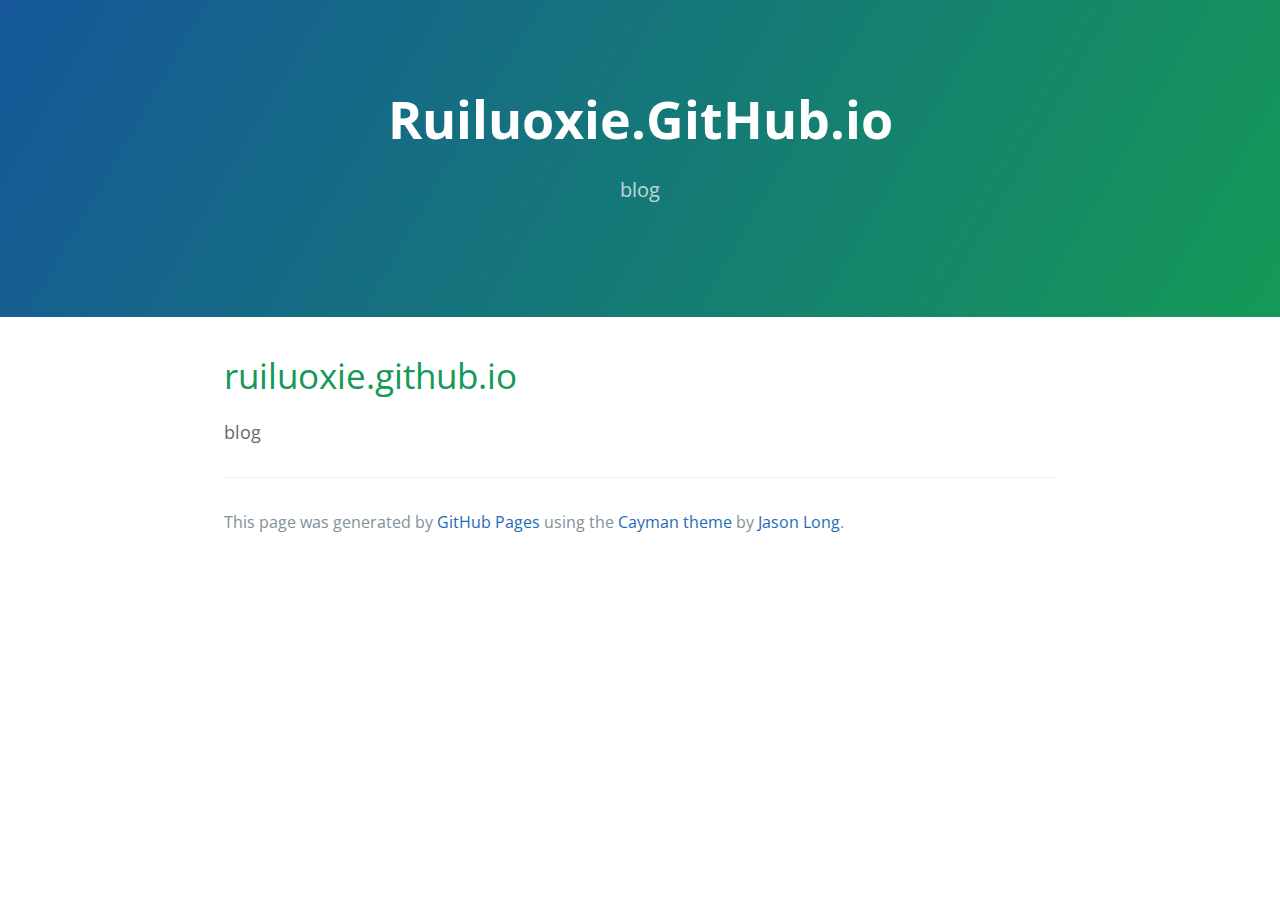
==== index.html @ 47e0351a "Replace master branch with page content via GitHub" ====
<!DOCTYPE html>
<html lang="en-us">
  <head>
    <meta charset="UTF-8">
    <title>Ruiluoxie.GitHub.io by ruiluoxie</title>
    <meta name="viewport" content="width=device-width, initial-scale=1">
    <link rel="stylesheet" type="text/css" href="stylesheets/normalize.css" media="screen">
    <link href='http://fonts.googleapis.com/css?family=Open+Sans:400,700' rel='stylesheet' type='text/css'>
    <link rel="stylesheet" type="text/css" href="stylesheets/stylesheet.css" media="screen">
    <link rel="stylesheet" type="text/css" href="stylesheets/github-light.css" media="screen">
  </head>
  <body>
    <section class="page-header">
      <h1 class="project-name">Ruiluoxie.GitHub.io</h1>
      <h2 class="project-tagline">blog</h2>
    </section>

    <section class="main-content">
      <h1>
<a id="ruiluoxiegithubio" class="anchor" href="#ruiluoxiegithubio" aria-hidden="true"><span class="octicon octicon-link"></span></a>ruiluoxie.github.io</h1>

<p>blog</p>

      <footer class="site-footer">

        <span class="site-footer-credits">This page was generated by <a href="https://pages.github.com">GitHub Pages</a> using the <a href="https://github.com/jasonlong/cayman-theme">Cayman theme</a> by <a href="https://twitter.com/jasonlong">Jason Long</a>.</span>
      </footer>

    </section>

  
  </body>
</html>
---- stylesheets/stylesheet.css ----
* {
  box-sizing: border-box; }

body {
  padding: 0;
  margin: 0;
  font-family: "Open Sans", "Helvetica Neue", Helvetica, Arial, sans-serif;
  font-size: 16px;
  line-height: 1.5;
  color: #606c71; }

a {
  color: #1e6bb8;
  text-decoration: none; }
  a:hover {
    text-decoration: underline; }

.btn {
  display: inline-block;
  margin-bottom: 1rem;
  color: rgba(255, 255, 255, 0.7);
  background-color: rgba(255, 255, 255, 0.08);
  border-color: rgba(255, 255, 255, 0.2);
  border-style: solid;
  border-width: 1px;
  border-radius: 0.3rem;
  transition: color 0.2s, background-color 0.2s, border-color 0.2s; }
  .btn + .btn {
    margin-left: 1rem; }

.btn:hover {
  color: rgba(255, 255, 255, 0.8);
  text-decoration: none;
  background-color: rgba(255, 255, 255, 0.2);
  border-color: rgba(255, 255, 255, 0.3); }

@media screen and (min-width: 64em) {
  .btn {
    padding: 0.75rem 1rem; } }

@media screen and (min-width: 42em) and (max-width: 64em) {
  .btn {
    padding: 0.6rem 0.9rem;
    font-size: 0.9rem; } }

@media screen and (max-width: 42em) {
  .btn {
    display: block;
    width: 100%;
    padding: 0.75rem;
    font-size: 0.9rem; }
    .btn + .btn {
      margin-top: 1rem;
      margin-left: 0; } }

.page-header {
  color: #fff;
  text-align: center;
  background-color: #159957;
  background-image: linear-gradient(120deg, #155799, #159957); }

@media screen and (min-width: 64em) {
  .page-header {
    padding: 5rem 6rem; } }

@media screen and (min-width: 42em) and (max-width: 64em) {
  .page-header {
    padding: 3rem 4rem; } }

@media screen and (max-width: 42em) {
  .page-header {
    padding: 2rem 1rem; } }

.project-name {
  margin-top: 0;
  margin-bottom: 0.1rem; }

@media screen and (min-width: 64em) {
  .project-name {
    font-size: 3.25rem; } }

@media screen and (min-width: 42em) and (max-width: 64em) {
  .project-name {
    font-size: 2.25rem; } }

@media screen and (max-width: 42em) {
  .project-name {
    font-size: 1.75rem; } }

.project-tagline {
  margin-bottom: 2rem;
  font-weight: normal;
  opacity: 0.7; }

@media screen and (min-width: 64em) {
  .project-tagline {
    font-size: 1.25rem; } }

@media screen and (min-width: 42em) and (max-width: 64em) {
  .project-tagline {
    font-size: 1.15rem; } }

@media screen and (max-width: 42em) {
  .project-tagline {
    font-size: 1rem; } }

.main-content :first-child {
  margin-top: 0; }
.main-content img {
  max-width: 100%; }
.main-content h1, .main-content h2, .main-content h3, .main-content h4, .main-content h5, .main-content h6 {
  margin-top: 2rem;
  margin-bottom: 1rem;
  font-weight: normal;
  color: #159957; }
.main-content p {
  margin-bottom: 1em; }
.main-content code {
  padding: 2px 4px;
  font-family: Consolas, "Liberation Mono", Menlo, Courier, monospace;
  font-size: 0.9rem;
  color: #383e41;
  background-color: #f3f6fa;
  border-radius: 0.3rem; }
.main-content pre {
  padding: 0.8rem;
  margin-top: 0;
  margin-bottom: 1rem;
  font: 1rem Consolas, "Liberation Mono", Menlo, Courier, monospace;
  color: #567482;
  word-wrap: normal;
  background-color: #f3f6fa;
  border: solid 1px #dce6f0;
  border-radius: 0.3rem; }
  .main-content pre > code {
    padding: 0;
    margin: 0;
    font-size: 0.9rem;
    color: #567482;
    word-break: normal;
    white-space: pre;
    background: transparent;
    border: 0; }
.main-content .highlight {
  margin-bottom: 1rem; }
  .main-content .highlight pre {
    margin-bottom: 0;
    word-break: normal; }
.main-content .highlight pre, .main-content pre {
  padding: 0.8rem;
  overflow: auto;
  font-size: 0.9rem;
  line-height: 1.45;
  border-radius: 0.3rem; }
.main-content pre code, .main-content pre tt {
  display: inline;
  max-width: initial;
  padding: 0;
  margin: 0;
  overflow: initial;
  line-height: inherit;
  word-wrap: normal;
  background-color: transparent;
  border: 0; }
  .main-content pre code:before, .main-content pre code:after, .main-content pre tt:before, .main-content pre tt:after {
    content: normal; }
.main-content ul, .main-content ol {
  margin-top: 0; }
.main-content blockquote {
  padding: 0 1rem;
  margin-left: 0;
  color: #819198;
  border-left: 0.3rem solid #dce6f0; }
  .main-content blockquote > :first-child {
    margin-top: 0; }
  .main-content blockquote > :last-child {
    margin-bottom: 0; }
.main-content table {
  display: block;
  width: 100%;
  overflow: auto;
  word-break: normal;
  word-break: keep-all; }
  .main-content table th {
    font-weight: bold; }
  .main-content table th, .main-content table td {
    padding: 0.5rem 1rem;
    border: 1px solid #e9ebec; }
.main-content dl {
  padding: 0; }
  .main-content dl dt {
    padding: 0;
    margin-top: 1rem;
    font-size: 1rem;
    font-weight: bold; }
  .main-content dl dd {
    padding: 0;
    margin-bottom: 1rem; }
.main-content hr {
  height: 2px;
  padding: 0;
  margin: 1rem 0;
  background-color: #eff0f1;
  border: 0; }

@media screen and (min-width: 64em) {
  .main-content {
    max-width: 64rem;
    padding: 2rem 6rem;
    margin: 0 auto;
    font-size: 1.1rem; } }

@media screen and (min-width: 42em) and (max-width: 64em) {
  .main-content {
    padding: 2rem 4rem;
    font-size: 1.1rem; } }

@media screen and (max-width: 42em) {
  .main-content {
    padding: 2rem 1rem;
    font-size: 1rem; } }

.site-footer {
  padding-top: 2rem;
  margin-top: 2rem;
  border-top: solid 1px #eff0f1; }

.site-footer-owner {
  display: block;
  font-weight: bold; }

.site-footer-credits {
  color: #819198; }

@media screen and (min-width: 64em) {
  .site-footer {
    font-size: 1rem; } }

@media screen and (min-width: 42em) and (max-width: 64em) {
  .site-footer {
    font-size: 1rem; } }

@media screen and (max-width: 42em) {
  .site-footer {
    font-size: 0.9rem; } }
---- stylesheets/github-light.css ----
/*
   Copyright 2014 GitHub Inc.

   Licensed under the Apache License, Version 2.0 (the "License");
   you may not use this file except in compliance with the License.
   You may obtain a copy of the License at

       http://www.apache.org/licenses/LICENSE-2.0

   Unless required by applicable law or agreed to in writing, software
   distributed under the License is distributed on an "AS IS" BASIS,
   WITHOUT WARRANTIES OR CONDITIONS OF ANY KIND, either express or implied.
   See the License for the specific language governing permissions and
   limitations under the License.

*/

.pl-c /* comment */ {
  color: #969896;
}

.pl-c1      /* constant, markup.raw, meta.diff.header, meta.module-reference, meta.property-name, support, support.constant, support.variable, variable.other.constant */,
.pl-s .pl-v /* string variable */ {
  color: #0086b3;
}

.pl-e  /* entity */,
.pl-en /* entity.name */ {
  color: #795da3;
}

.pl-s .pl-s1 /* string source */,
.pl-smi      /* storage.modifier.import, storage.modifier.package, storage.type.java, variable.other, variable.parameter.function */ {
  color: #333;
}

.pl-ent /* entity.name.tag */ {
  color: #63a35c;
}

.pl-k /* keyword, storage, storage.type */ {
  color: #a71d5d;
}

.pl-pds              /* punctuation.definition.string, string.regexp.character-class */,
.pl-s                /* string */,
.pl-s .pl-pse .pl-s1 /* string punctuation.section.embedded source */,
.pl-sr               /* string.regexp */,
.pl-sr .pl-cce       /* string.regexp constant.character.escape */,
.pl-sr .pl-sra       /* string.regexp string.regexp.arbitrary-repitition */,
.pl-sr .pl-sre       /* string.regexp source.ruby.embedded */ {
  color: #183691;
}

.pl-v /* variable */ {
  color: #ed6a43;
}

.pl-id /* invalid.deprecated */ {
  color: #b52a1d;
}

.pl-ii /* invalid.illegal */ {
  background-color: #b52a1d;
  color: #f8f8f8;
}

.pl-sr .pl-cce /* string.regexp constant.character.escape */ {
  color: #63a35c;
  font-weight: bold;
}

.pl-ml /* markup.list */ {
  color: #693a17;
}

.pl-mh        /* markup.heading */,
.pl-mh .pl-en /* markup.heading entity.name */,
.pl-ms        /* meta.separator */ {
  color: #1d3e81;
  font-weight: bold;
}

.pl-mq /* markup.quote */ {
  color: #008080;
}

.pl-mi /* markup.italic */ {
  color: #333;
  font-style: italic;
}

.pl-mb /* markup.bold */ {
  color: #333;
  font-weight: bold;
}

.pl-md /* markup.deleted, meta.diff.header.from-file */ {
  background-color: #ffecec;
  color: #bd2c00;
}

.pl-mi1 /* markup.inserted, meta.diff.header.to-file */ {
  background-color: #eaffea;
  color: #55a532;
}

.pl-mdr /* meta.diff.range */ {
  color: #795da3;
  font-weight: bold;
}

.pl-mo /* meta.output */ {
  color: #1d3e81;
}
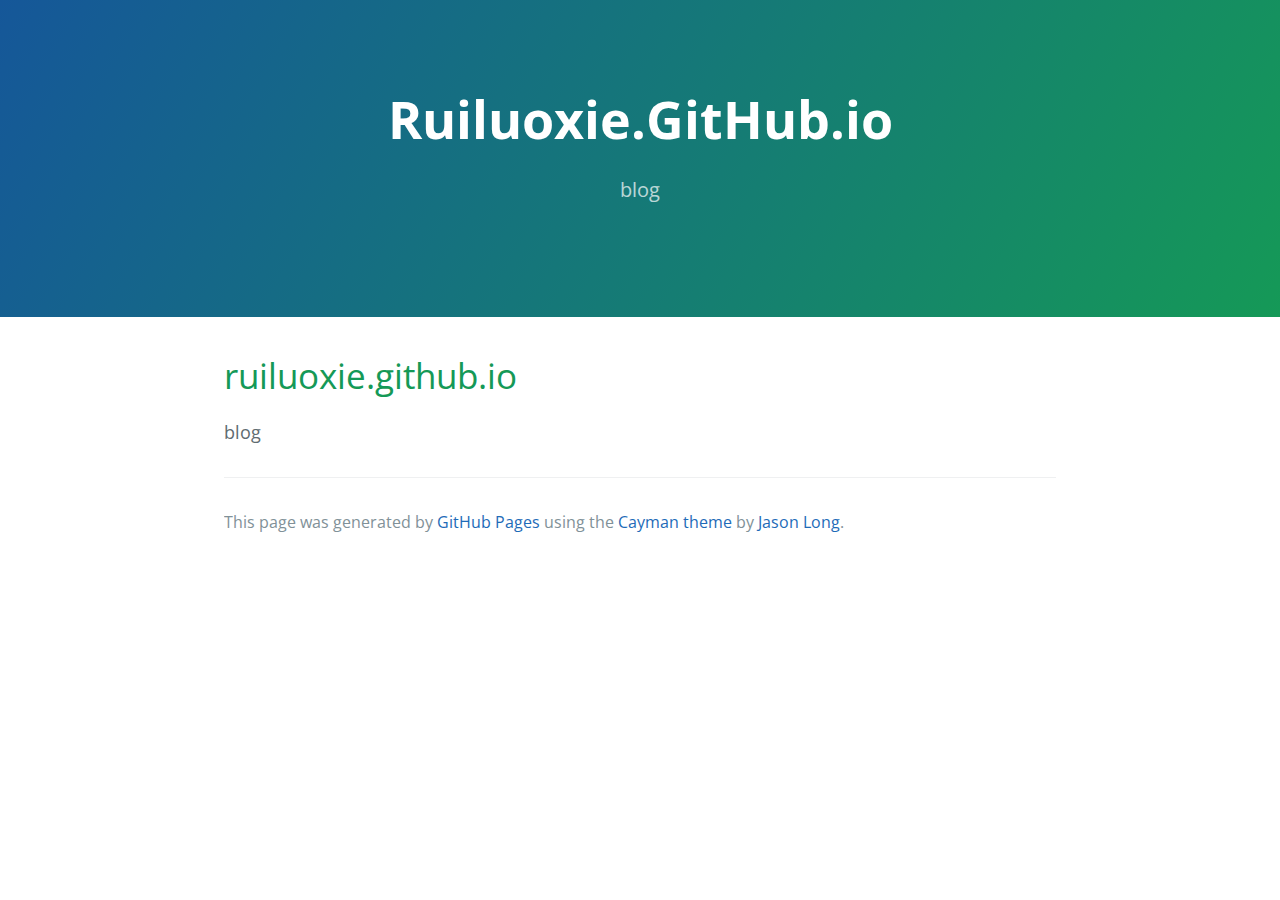
==== commit 0873eabd: "add" ====
--- a/index.html
+++ b/index.html
@@ -28,7 +28,7 @@
 
     </section>
 
-  
+    <script src="js/index.js"></script>
   </body>
 </html>
 
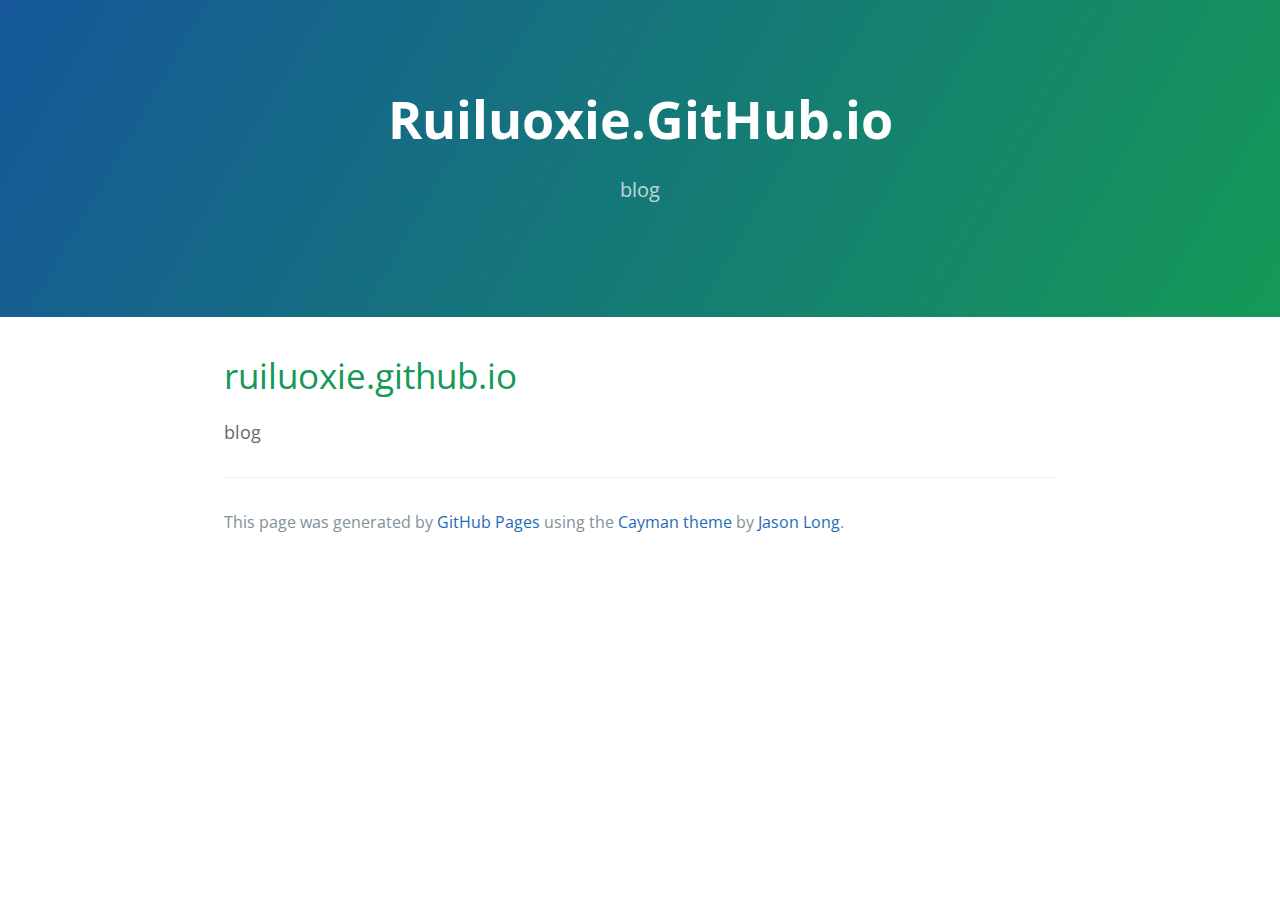
==== commit 17859cc3: "modify" ====
--- a/index.html
+++ b/index.html
@@ -4,6 +4,7 @@
     <meta charset="UTF-8">
     <title>Ruiluoxie.GitHub.io by ruiluoxie</title>
     <meta name="viewport" content="width=device-width, initial-scale=1">
+    <link href="favicon.ico"  rel="shortcut icon">
     <link rel="stylesheet" type="text/css" href="stylesheets/normalize.css" media="screen">
     <link href='http://fonts.googleapis.com/css?family=Open+Sans:400,700' rel='stylesheet' type='text/css'>
     <link rel="stylesheet" type="text/css" href="stylesheets/stylesheet.css" media="screen">
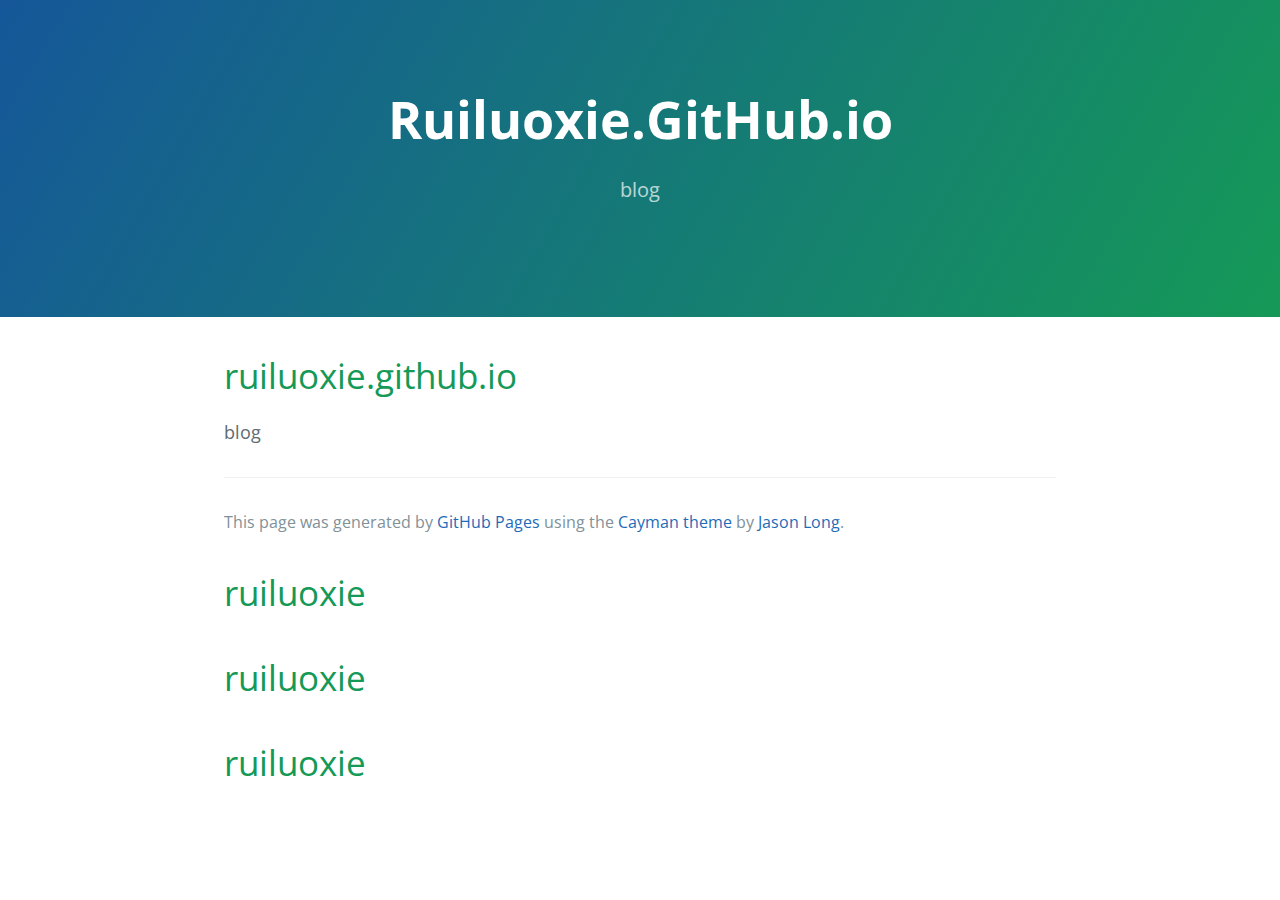
==== commit 83787f7d: "test" ====
--- a/index.html
+++ b/index.html
@@ -4,7 +4,7 @@
     <meta charset="UTF-8">
     <title>Ruiluoxie.GitHub.io by ruiluoxie</title>
     <meta name="viewport" content="width=device-width, initial-scale=1">
-    <link href="favicon.ico"  rel="shortcut icon">
+      <link ref="shortcut icon" href="favicon.ico">
     <link rel="stylesheet" type="text/css" href="stylesheets/normalize.css" media="screen">
     <link href='http://fonts.googleapis.com/css?family=Open+Sans:400,700' rel='stylesheet' type='text/css'>
     <link rel="stylesheet" type="text/css" href="stylesheets/stylesheet.css" media="screen">
@@ -18,17 +18,21 @@
 
     <section class="main-content">
       <h1>
-<a id="ruiluoxiegithubio" class="anchor" href="#ruiluoxiegithubio" aria-hidden="true"><span class="octicon octicon-link"></span></a>ruiluoxie.github.io</h1>
-
-<p>blog</p>
-
+        <a id="ruiluoxiegithubio" class="anchor" href="#ruiluoxiegithubio" aria-hidden="true">
+            <span class="octicon octicon-link"></span>
+        </a>
+          ruiluoxie.github.io
+      </h1>
+      <p>blog</p>
       <footer class="site-footer">
-
         <span class="site-footer-credits">This page was generated by <a href="https://pages.github.com">GitHub Pages</a> using the <a href="https://github.com/jasonlong/cayman-theme">Cayman theme</a> by <a href="https://twitter.com/jasonlong">Jason Long</a>.</span>
       </footer>
+        <h1>ruiluoxie</h1>
 
+        <h1>ruiluoxie</h1>
+
+        <h1>ruiluoxie</h1>
     </section>
-
     <script src="js/index.js"></script>
   </body>
 </html>
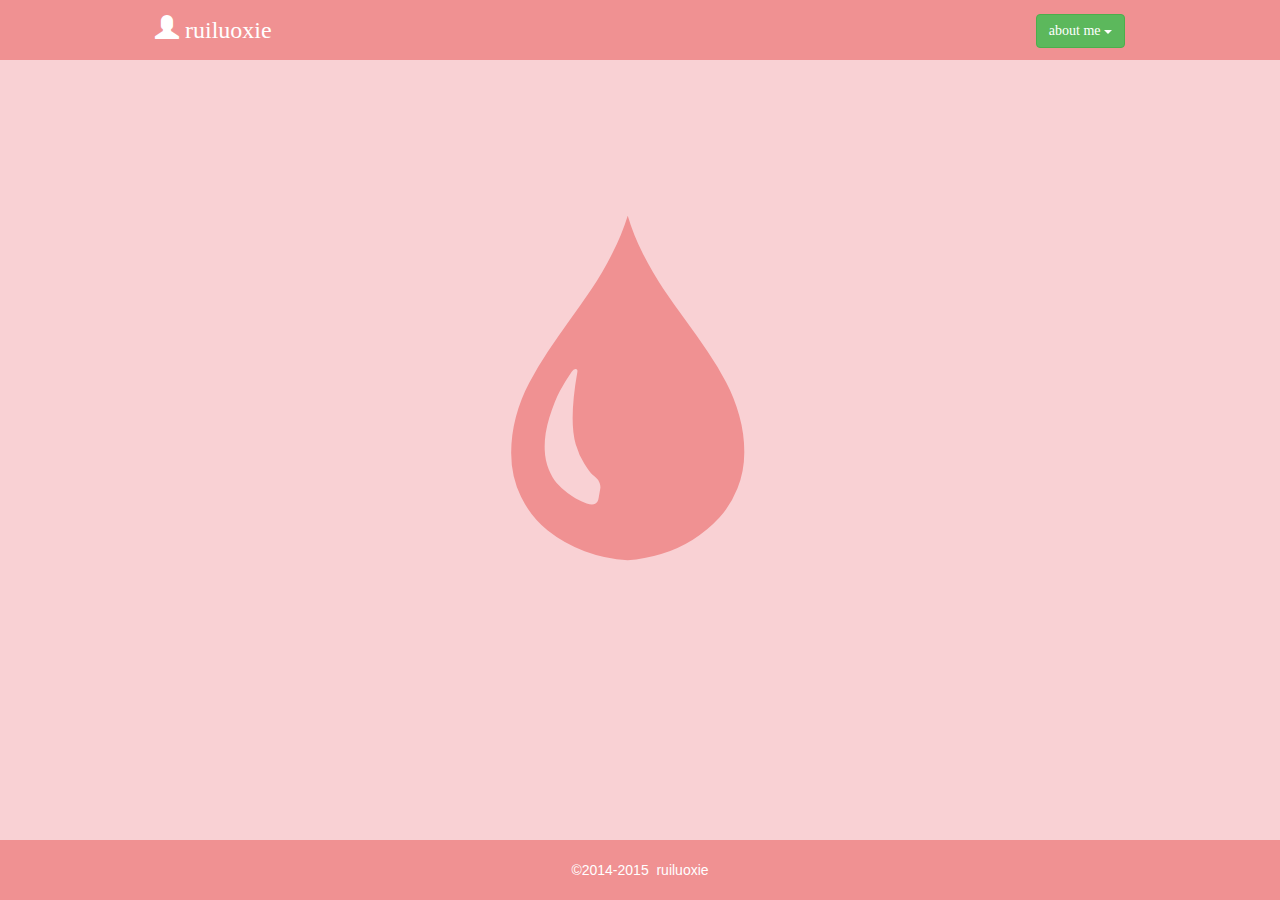
==== commit d412ae49: "add" ====
--- a/index.html
+++ b/index.html
@@ -1,39 +1,57 @@
 <!DOCTYPE html>
 <html lang="en-us">
-  <head>
-    <meta charset="UTF-8">
-    <title>Ruiluoxie.GitHub.io by ruiluoxie</title>
-    <meta name="viewport" content="width=device-width, initial-scale=1">
-      <link ref="shortcut icon" href="favicon.ico">
-    <link rel="stylesheet" type="text/css" href="stylesheets/normalize.css" media="screen">
-    <link href='http://fonts.googleapis.com/css?family=Open+Sans:400,700' rel='stylesheet' type='text/css'>
-    <link rel="stylesheet" type="text/css" href="stylesheets/stylesheet.css" media="screen">
-    <link rel="stylesheet" type="text/css" href="stylesheets/github-light.css" media="screen">
+   <head>
+      <meta charset="UTF-8">
+      <title>rose`s blog</title>
+      <meta name="viewport" content="width=device-width, initial-scale=1">
+       <link ref="shortcut icon" href="favicon.ico">
+      <link rel="stylesheet" type="text/css" href="stylesheets/normalize.css" media="screen">
+      <link rel="stylesheet" href="lib/bootstrap/css/bootstrap.min.css"/>
+	   <link rel="stylesheet" href="stylesheets/style.css"/>
+       <script src="lib/jquery/jquery-1.11.2.min.js"></script>
+	   <!--[if lt IE 9]>
+	   <script src="http://cdn.bootcss.com/html5shiv/3.7.2/html5shiv.min.js"></script>
+	   <script src="http://cdn.bootcss.com/respond.js/1.4.2/respond.min.js"></script>
+	   <![endif]-->
   </head>
   <body>
-    <section class="page-header">
-      <h1 class="project-name">Ruiluoxie.GitHub.io</h1>
-      <h2 class="project-tagline">blog</h2>
-    </section>
-
-    <section class="main-content">
-      <h1>
-        <a id="ruiluoxiegithubio" class="anchor" href="#ruiluoxiegithubio" aria-hidden="true">
-            <span class="octicon octicon-link"></span>
-        </a>
-          ruiluoxie.github.io
-      </h1>
-      <p>blog</p>
-      <footer class="site-footer">
-        <span class="site-footer-credits">This page was generated by <a href="https://pages.github.com">GitHub Pages</a> using the <a href="https://github.com/jasonlong/cayman-theme">Cayman theme</a> by <a href="https://twitter.com/jasonlong">Jason Long</a>.</span>
-      </footer>
-        <h1>ruiluoxie</h1>
-
-        <h1>ruiluoxie</h1>
-
-        <h1>ruiluoxie</h1>
-    </section>
-    <script src="js/index.js"></script>
+      <div class="main-header">
+		 <div class="width970 center-block">
+			 <div class="clearfix">
+				 <div class="pull-left">
+					 <span class="glyphicon glyphicon-user"></span>
+					 ruiluoxie
+				 </div>
+				 <div class="pull-right text16">
+					 <div class="dropdown">
+						 <button class="btn btn-success dropdown-toggle" data-toggle="dropdown">
+							 about me
+							 <span class="caret"></span>
+						 </button>
+						 <ul class="dropdown-menu text-success line-height-32">
+							 <li role="presentation">
+								 <a role="menuitem" href="views/myWorks.html"> works</a>
+							 </li>
+							 <li role="presentation">
+								 <a role="menuitem" href="views/myResume.html">resume</a>
+							 </li>
+						 </ul>
+					 </div>
+				 </div>
+			 </div>
+		 </div>
+      </div>
+      <div class="main-content">
+	      <span class="glyphicon glyphicon-tint"></span>
+      </div>
+      <div class="main-footer">
+	      <div class="center-block width970 text-center">
+		      <span>
+			      &copy;2014-2015&nbsp;&nbsp;ruiluoxie
+		      </span>
+	      </div>
+      </div>
+      <script src="lib/bootstrap/js/bootstrap.min.js"></script>
+    <script src="lib/part/index.js"></script>
   </body>
 </html>
-
--- a/stylesheets/style.css
+++ b/stylesheets/style.css
@@ -0,0 +1,58 @@
+body,html {
+    background-color:  rgb(249,209,212);
+    height:auto;
+
+}
+.width970 {
+    width: 970px;
+}
+.main-header {
+    height:60px;
+    width:100%;
+    line-height:60px;
+    color:#fff;
+    font-family:"Microsoft yahei";
+    font-size:24px;
+    background-color:rgb(240,145,146);
+}
+.main-footer {
+    width:100%;
+    line-height:60px;
+    background-color: rgb(240,145,146);
+    color:#fff;
+}
+.main-content {
+    color:rgb(240,145,146);
+    display:table-cell;
+    text-align:center;
+    vertical-align:middle;
+}
+.text16 {
+    font-size:16px;
+}
+.line-height-32 {
+    line-height:32px;
+}
+
+
+
+/*resume*/
+.resume-header {
+    border-bottom:2px solid #ddd;
+}
+a.resume-back-home:link {
+    color: #fff;
+}
+a.resume-back-home:visited {
+    color: #fff;
+}
+a.resume-back-home:hover {
+    color: #eee;
+}
+a.resume-back-home:active {
+    color: #fff;
+}
+.resume-content {
+    margin-top:20px;
+    margin-botton:20px;
+}
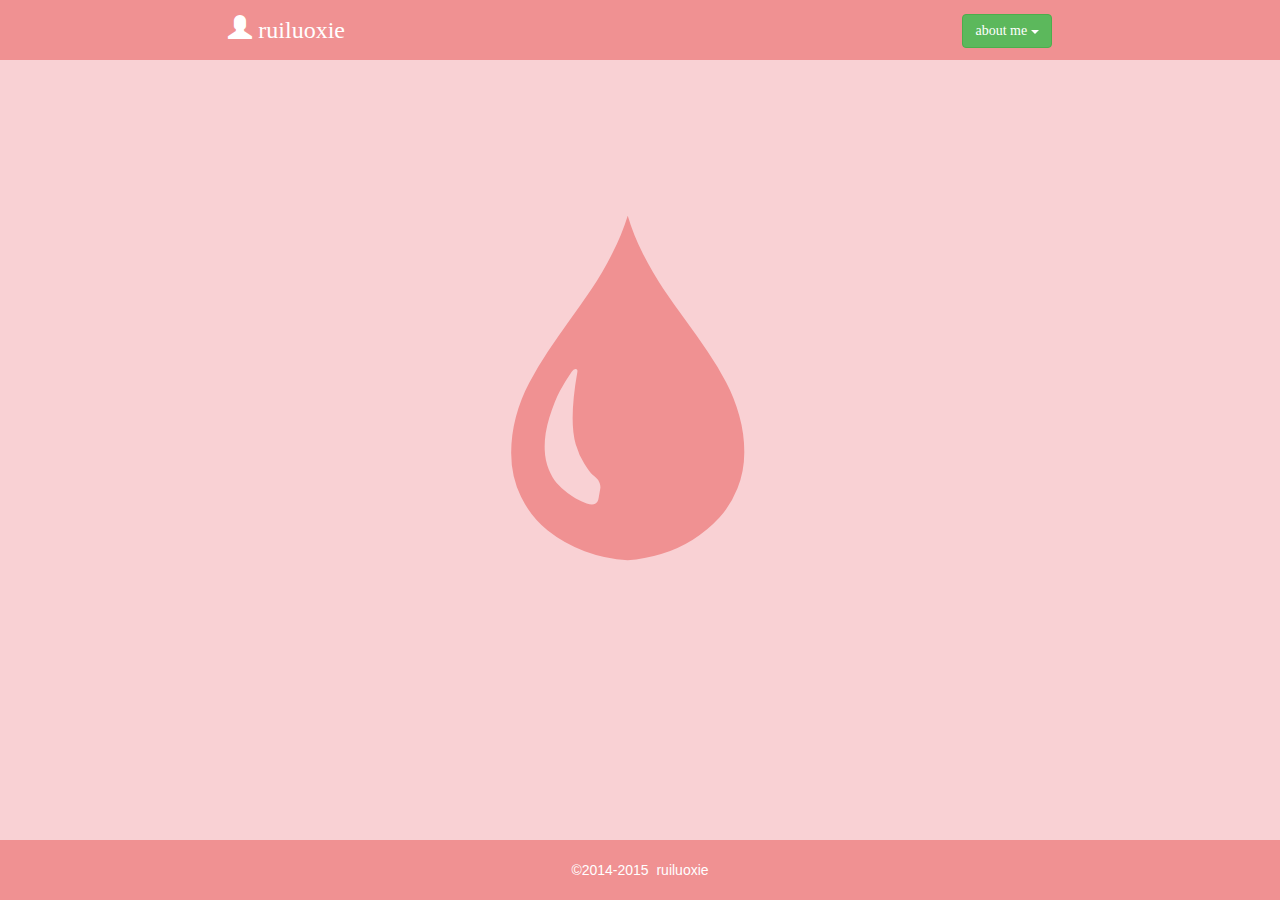
==== commit 857204fb: "add response" ====
--- a/index.html
+++ b/index.html
@@ -15,40 +15,42 @@
 	   <![endif]-->
   </head>
   <body>
-      <div class="main-header">
-		 <div class="width970 center-block">
-			 <div class="clearfix">
-				 <div class="pull-left">
-					 <span class="glyphicon glyphicon-user"></span>
-					 ruiluoxie
-				 </div>
-				 <div class="pull-right text16">
-					 <div class="dropdown">
-						 <button class="btn btn-success dropdown-toggle" data-toggle="dropdown">
-							 about me
-							 <span class="caret"></span>
-						 </button>
-						 <ul class="dropdown-menu text-success line-height-32">
-							 <li role="presentation">
-								 <a role="menuitem" href="views/myWorks.html"> works</a>
-							 </li>
-							 <li role="presentation">
-								 <a role="menuitem" href="views/myResume.html">resume</a>
-							 </li>
-						 </ul>
-					 </div>
-				 </div>
-			 </div>
-		 </div>
-      </div>
+  <div class="container-fluid main-header">
+	  <div class="row">
+		  <div class="col-md-8 col-md-offset-2 col-sm-10 col-sm-offset-1 col-xs-12 clearfix">
+			  <div class="pull-left">
+				  <span class="glyphicon glyphicon-user"></span>
+				  ruiluoxie
+			  </div>
+			  <div class="pull-right text16">
+				  <div class="dropdown">
+					  <button class="btn btn-success dropdown-toggle" data-toggle="dropdown">
+						  about me
+						  <span class="caret"></span>
+					  </button>
+					  <ul class="dropdown-menu text-success line-height-32">
+						  <li role="presentation">
+							  <a role="menuitem" href="views/myWorks.html"> works</a>
+						  </li>
+						  <li role="presentation">
+							  <a role="menuitem" href="views/myResume.html">resume</a>
+						  </li>
+					  </ul>
+				  </div>
+			  </div>
+		  </div>
+	  </div>
+  </div>
       <div class="main-content">
 	      <span class="glyphicon glyphicon-tint"></span>
       </div>
-      <div class="main-footer">
-	      <div class="center-block width970 text-center">
-		      <span>
-			      &copy;2014-2015&nbsp;&nbsp;ruiluoxie
-		      </span>
+      <div class="main-footer container-fluid">
+	      <div class="row">
+		      <div class="col-md-8 col-md-offset-2 col-sm-10 col-sm-offset-1 col-xs-12 text-center">
+			      <span>
+				      &copy;2014-2015&nbsp;&nbsp;ruiluoxie
+			      </span>
+		      </div>
 	      </div>
       </div>
       <script src="lib/bootstrap/js/bootstrap.min.js"></script>
